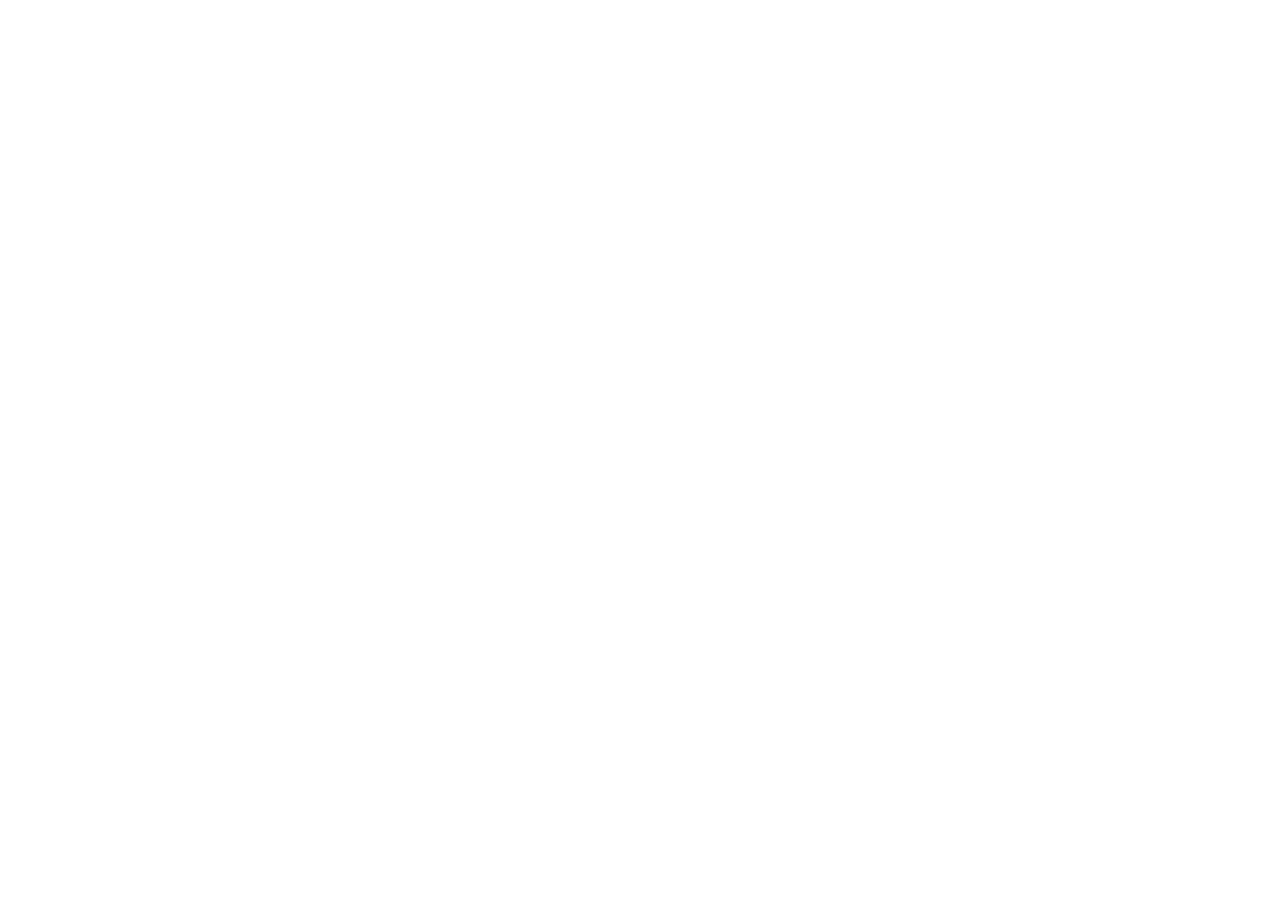
==== s10/index.html @ 7d847bac "finish video 128 s10" ====
<!DOCTYPE html>
<html lang="en">
<head>
    <meta charset="UTF-8">
    <meta http-equiv="X-UA-Compatible" content="IE=edge">
    <meta name="viewport" content="width=device-width, initial-scale=1.0">
    <title>Section 10</title>
</head>
<body>
    <script src="script.js"></script>
</body>
</html>
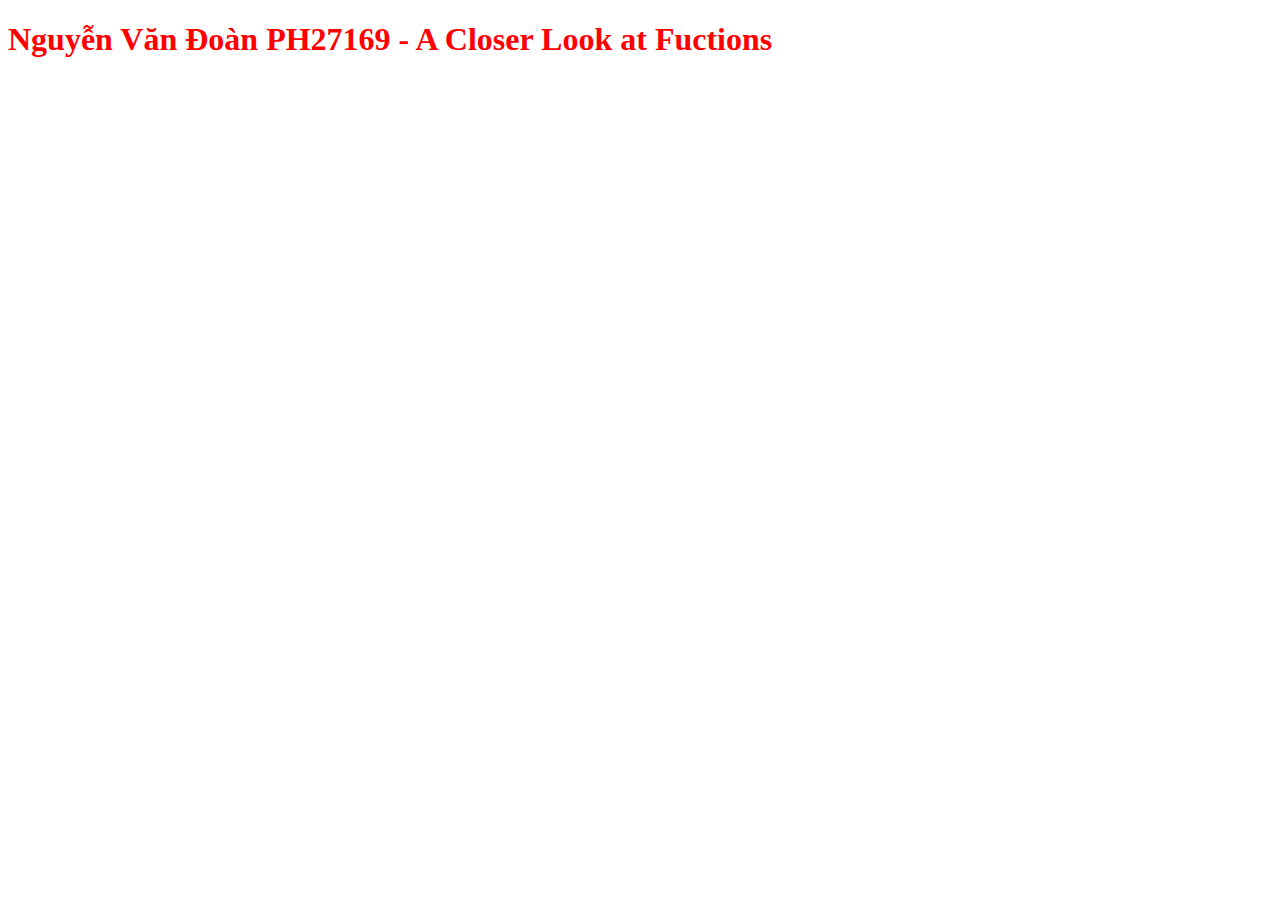
==== commit 6faa9fb0: "Finish video 139 s10 --  finish section 10" ====
--- a/s10/index.html
+++ b/s10/index.html
@@ -7,6 +7,7 @@
     <title>Section 10</title>
 </head>
 <body>
+    <h1>Nguyễn Văn Đoàn PH27169 - A Closer Look at Fuctions</h1>
     <script src="script.js"></script>
 </body>
 </html>